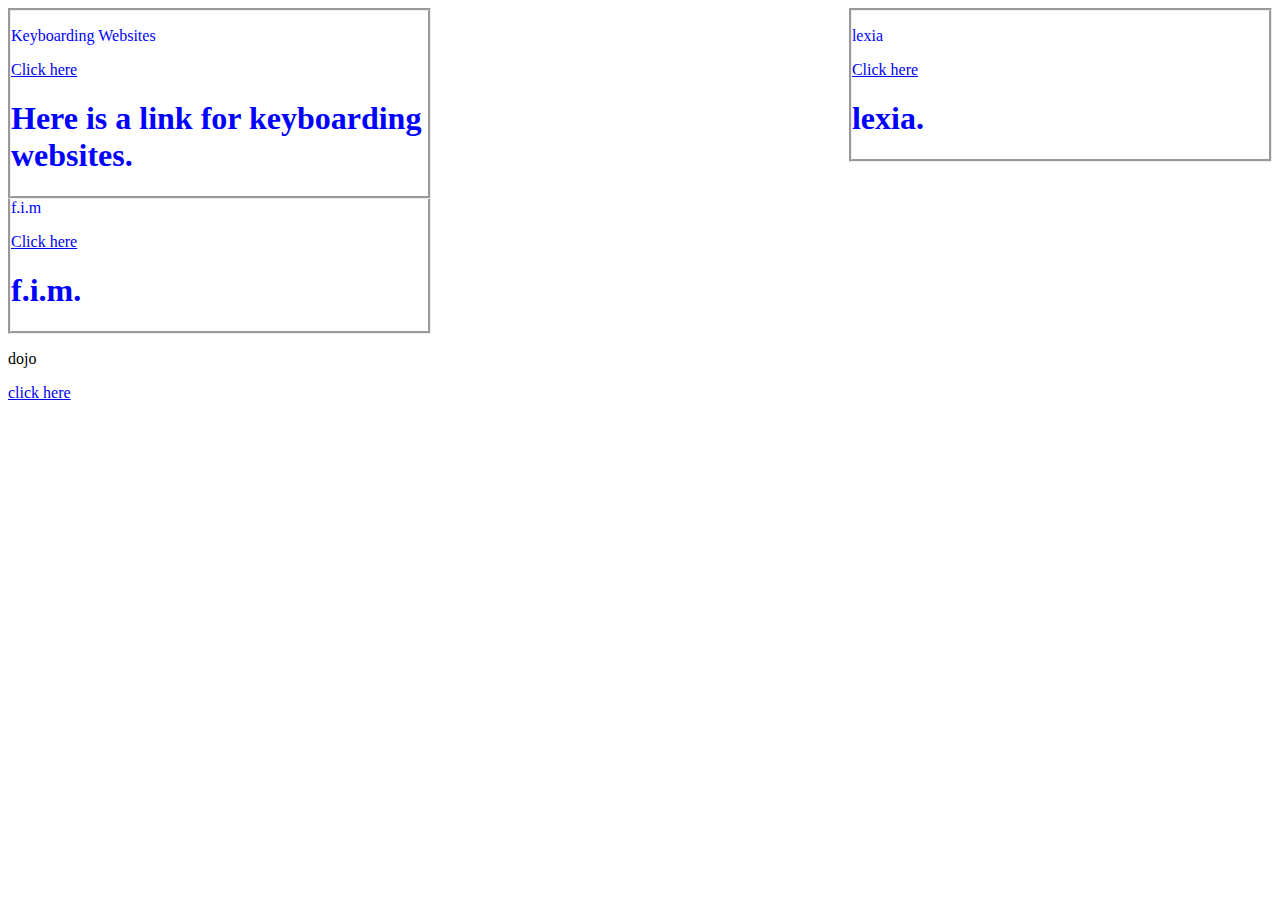
==== index.html @ 8f9c39e6 "b" ====
<html>
     <head>
          <link rel="stylesheet" type=text/css href="style.css">
    </head>
    <body>
       <div id="myDiv" class="left"> 
            <p>Keyboarding Websites</p>
    <a href="http://www.learninggamesforkids.com/keyboarding_games.html">Click here</a>
    <h1>Here is a link for keyboarding websites.</h1>
    </div>
         <div id="myDiv" class="right"> 
            <p>lexia</p>
    <a href="http://www.lexiacore5.com/">Click here</a>
    <h1>lexia.</h1>    
        </div>
 <div id="myDiv"> 
            <p>f.i.m</p>
    <a href="http://www.firstinmath.com/">Click here</a>
    <h1>f.i.m.</h1>    
        </div>
   <div id="my div">
       <p>dojo</p>
       <a href="https://www.classdojo.com/">click here</a>
    </body>
       </html>
---- style.css ----
#myDiv{
    border-style: groove;
    width:33%;
    color:blue;   
}

.right{
    float:right
}

.left{
    float: left;
}
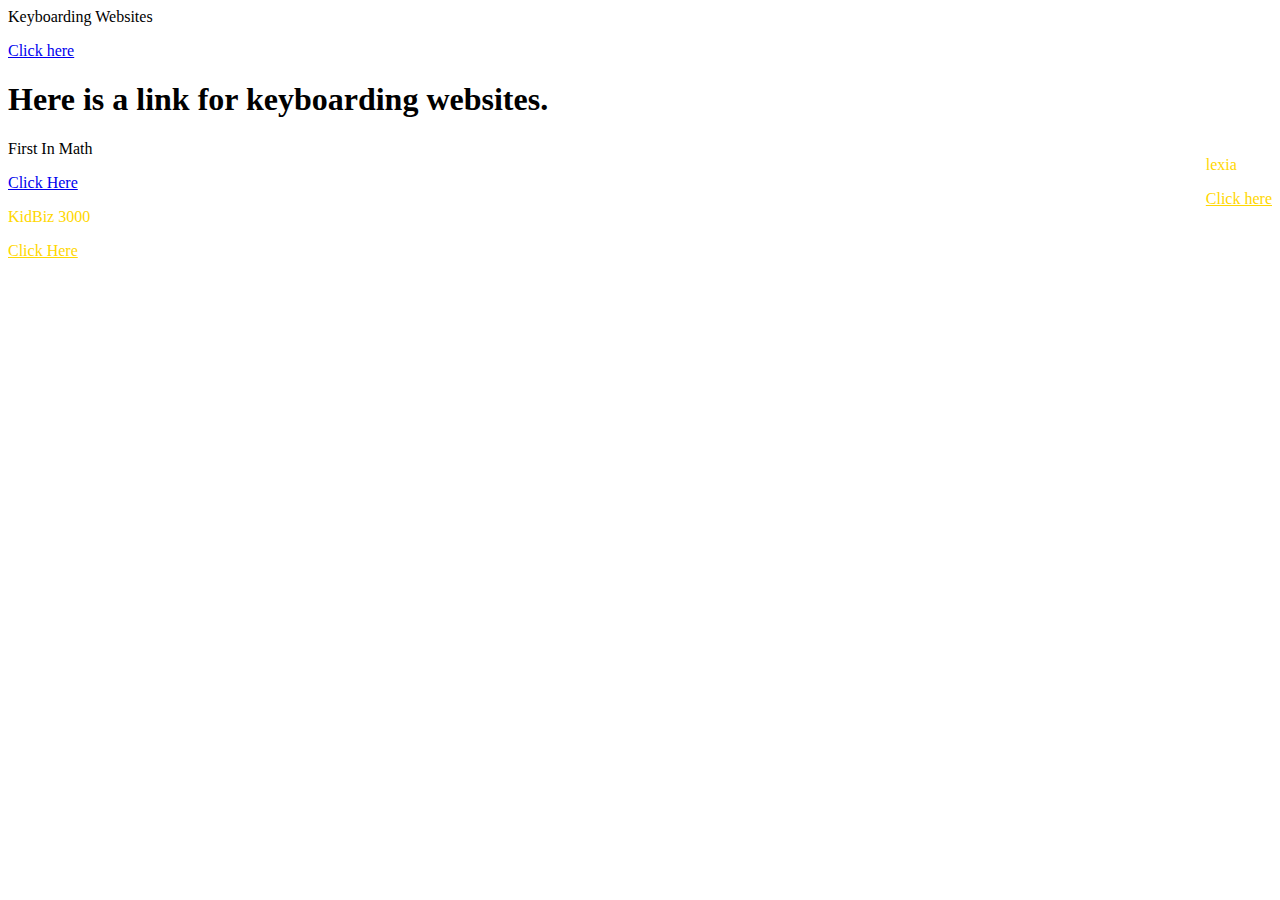
==== commit c271a270: "Merge pull request #3 from hackett-ryan/master" ====
--- a/index.html
+++ b/index.html
@@ -1,25 +1,27 @@
 <html>
      <head>
+         
           <link rel="stylesheet" type=text/css href="style.css">
     </head>
     <body>
-       <div id="myDiv" class="left"> 
+       <div class="myDiv"> 
             <p>Keyboarding Websites</p>
-    <a href="http://www.learninggamesforkids.com/keyboarding_games.html">Click here</a>
+    <a href="https://charlie-bishop.codio.io/keyboarding.html">Click here</a>
     <h1>Here is a link for keyboarding websites.</h1>
     </div>
-         <div id="myDiv" class="right"> 
-            <p>lexia</p>
-    <a href="http://www.lexiacore5.com/">Click here</a>
-    <h1>lexia.</h1>    
+         <div class="myDiv right"> 
+            <p style="color:gold">lexia</p>
+    <a style="color:gold" href="http://www.lexiacore5.com/">Click here</a>
+    <h1 style="color:gold" lexia.</h1>    
         </div>
- <div id="myDiv"> 
-            <p>f.i.m</p>
-    <a href="http://www.firstinmath.com/">Click here</a>
-    <h1>f.i.m.</h1>    
+        <div class="myDiv">
+            <p>First In Math</p>
+            <a href="http://www.firstinmath.com/">Click Here</a>
         </div>
-   <div id="my div">
-       <p>dojo</p>
-       <a href="https://www.classdojo.com/">click here</a>
+        <div class="myDiv">
+            <p style="color:gold"> KidBiz 3000</p>
+            <a style="color:gold" href="https://www.achieve3000.com/"> Click Here</a>
+        </div>
+
     </body>
-       </html>+</html>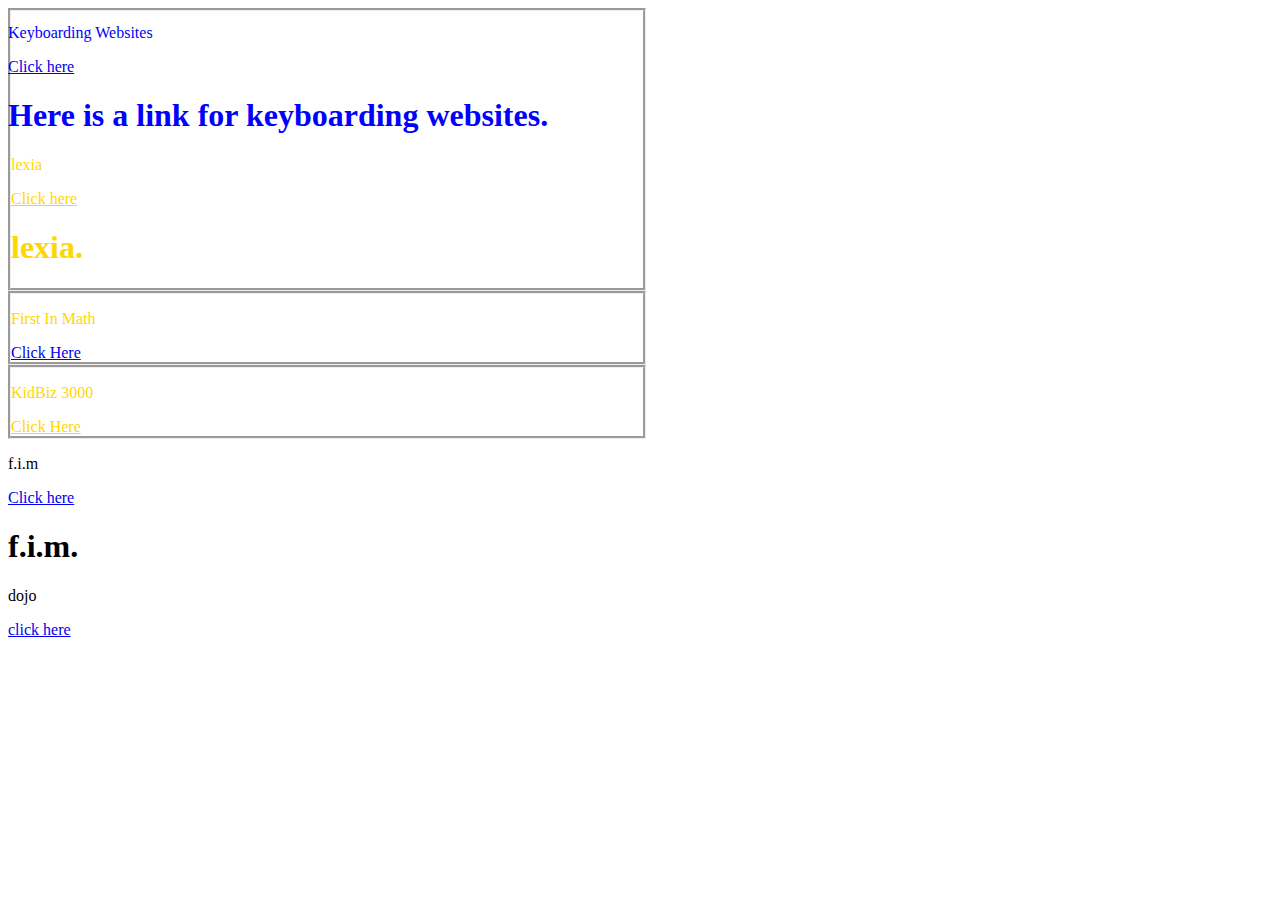
==== commit 5634f69b: "Merge branch 'master' into master" ====
--- a/index.html
+++ b/index.html
@@ -4,15 +4,15 @@
           <link rel="stylesheet" type=text/css href="style.css">
     </head>
     <body>
-       <div class="myDiv"> 
+       <div id="myDiv" class="left"> 
             <p>Keyboarding Websites</p>
     <a href="https://charlie-bishop.codio.io/keyboarding.html">Click here</a>
     <h1>Here is a link for keyboarding websites.</h1>
     </div>
-         <div class="myDiv right"> 
+         <div class="myDiv" class="right"> 
             <p style="color:gold">lexia</p>
     <a style="color:gold" href="http://www.lexiacore5.com/">Click here</a>
-    <h1 style="color:gold" lexia.</h1>    
+    <h1 style="color:gold"> lexia.</h1> 
         </div>
         <div class="myDiv">
             <p>First In Math</p>
@@ -22,6 +22,14 @@
             <p style="color:gold"> KidBiz 3000</p>
             <a style="color:gold" href="https://www.achieve3000.com/"> Click Here</a>
         </div>
-
+ <div id="myDiv"> 
+            <p>f.i.m</p>
+    <a href="http://www.firstinmath.com/">Click here</a>
+    <h1>f.i.m.</h1>    
+        </div>
+   <div id="my div">
+       <p>dojo</p>
+       <a href="https://www.classdojo.com/">click here</a>
+      </div>
     </body>
-</html>+       </html>--- a/style.css
+++ b/style.css
@@ -1,4 +1,4 @@
-#myDiv{
+.myDiv{
     border-style: groove;
     width:33%;
     color:blue;   
@@ -9,5 +9,16 @@
 }
 
 .left{
+  width:50%;
+    color:blue;
     float: left;
-}+}
+  
+.myDiv{
+            border-style: groove;
+            width:50%;
+            color:gold;
+            
+                
+    }
+
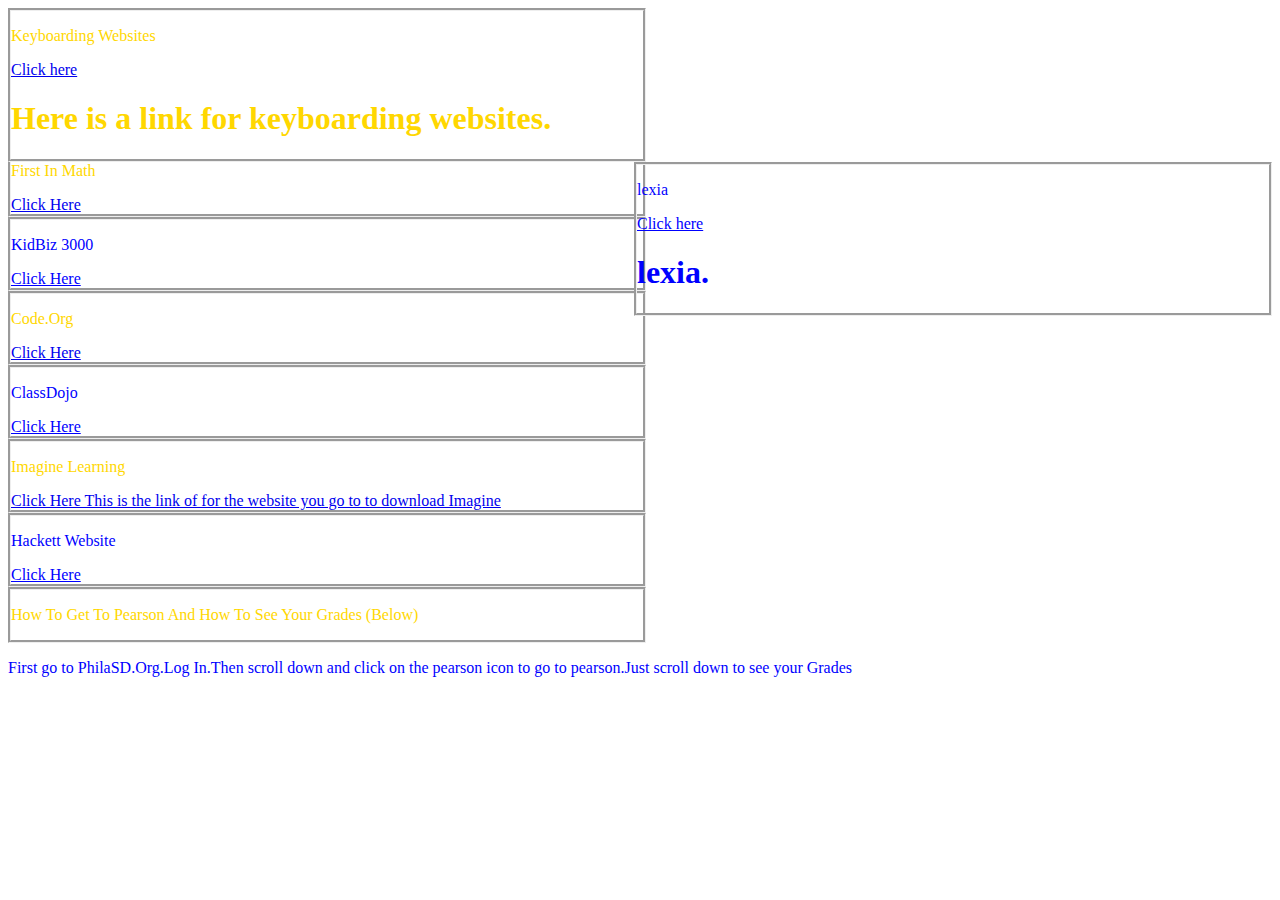
==== commit b62f779c: "new boxes" ====
--- a/index.html
+++ b/index.html
@@ -1,35 +1,49 @@
 <html>
      <head>
          
-          <link rel="stylesheet" type=text/css href="style.css">
+          <link rel="stylesheet" type="text/css" href="style.css">
     </head>
     <body>
-       <div id="myDiv" class="left"> 
+       <div class="myDiv left"> 
             <p>Keyboarding Websites</p>
     <a href="https://charlie-bishop.codio.io/keyboarding.html">Click here</a>
     <h1>Here is a link for keyboarding websites.</h1>
     </div>
-         <div class="myDiv" class="right"> 
-            <p style="color:gold">lexia</p>
-    <a style="color:gold" href="http://www.lexiacore5.com/">Click here</a>
-    <h1 style="color:gold"> lexia.</h1> 
+         <div class="myDiv right">
+            <p style="color:blue">lexia</p>
+    <a style="color:blue" href="http://www.lexiacore5.com/">Click here</a>
+    <h1 style="color:blue"> lexia.</h1> 
         </div>
         <div class="myDiv">
             <p>First In Math</p>
             <a href="http://www.firstinmath.com/">Click Here</a>
         </div>
         <div class="myDiv">
-            <p style="color:gold"> KidBiz 3000</p>
-            <a style="color:gold" href="https://www.achieve3000.com/"> Click Here</a>
+            <p style="color:blue"> KidBiz 3000</p>
+            <a style="color:blue" href="https://www.achieve3000.com/"> Click Here</a>
+  </div>
+        <div class="myDiv">
+            <p>Code.Org</p>
+            <a href="https://code.org">Click Here</a>
         </div>
- <div id="myDiv"> 
-            <p>f.i.m</p>
-    <a href="http://www.firstinmath.com/">Click here</a>
-    <h1>f.i.m.</h1>    
+        <div class="myDiv">
+            <p style="color:blue"> ClassDojo</p>
+            <a style="color:blue" href="https://www.classdojo.com/"> Click Here</a>
         </div>
-   <div id="my div">
-       <p>dojo</p>
-       <a href="https://www.classdojo.com/">click here</a>
-      </div>
+        <div class="myDiv">
+            <p>Imagine Learning</p>
+            <a href="http://www.imaginelearning.com/">Click Here
+            This is the link of for the website you go to to download Imagine</a>
+        </div>
+        <div class="myDiv">
+            <p style="color:blue">Hackett Website</p>
+            <a  style="color:blue" href="http://webgui.phila.k12.pa.us/schools/h/hackett"> Click Here</a>
+        </div>
+        <div class="myDiv">
+            <p>How To Get To Pearson And How To See Your Grades (Below) </p>
+        </div>
+        <div class"myDiv">
+            <p style="color:blue">First go to PhilaSD.Org.Log In.Then scroll down and click on the pearson icon to go to pearson.Just scroll down to see your Grades </p>
+        </div>
     </body>
        </html>--- a/style.css
+++ b/style.css
@@ -5,7 +5,7 @@
 }
 
 .right{
-    float:right
+    float: right;
 }
 
 .left{
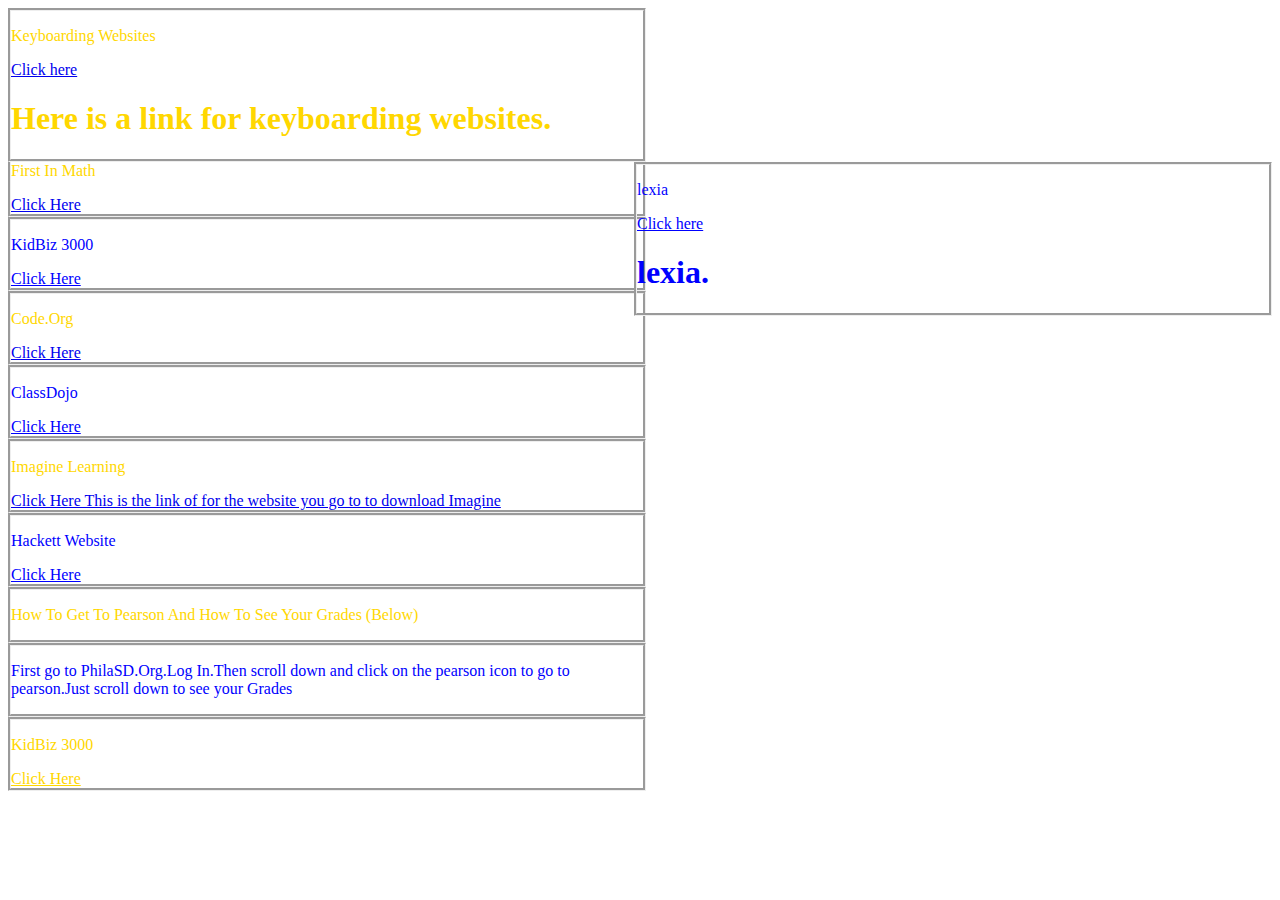
==== commit df094d03: "Merge branch 'hackett-shawn-master'" ====
--- a/index.html
+++ b/index.html
@@ -20,7 +20,7 @@
         </div>
         <div class="myDiv">
             <p style="color:blue"> KidBiz 3000</p>
-            <a style="color:blue" href="https://www.achieve3000.com/"> Click Here</a>
+            <a style="color:blue" href="https://portal.achieve3000.com/"> Click Here</a>
   </div>
         <div class="myDiv">
             <p>Code.Org</p>
@@ -42,8 +42,12 @@
         <div class="myDiv">
             <p>How To Get To Pearson And How To See Your Grades (Below) </p>
         </div>
-        <div class"myDiv">
+        <div class="myDiv">
             <p style="color:blue">First go to PhilaSD.Org.Log In.Then scroll down and click on the pearson icon to go to pearson.Just scroll down to see your Grades </p>
         </div>
+        <div class="myDiv">
+            <p style="color:gold"> KidBiz 3000</p>
+            <a style="color:gold" href="https://portal.achieve3000.com/index"> Click Here</a>
+        </div>
     </body>
-       </html>+       </html>
--- a/style.css
+++ b/style.css
@@ -22,3 +22,5 @@
                 
     }
 
+body {background-image: url("https://greatphillyschools.org/uploads/files/561776252260029443-hackett-photo.0.163.2169.1301.full.jpg");
+background-size:cover}
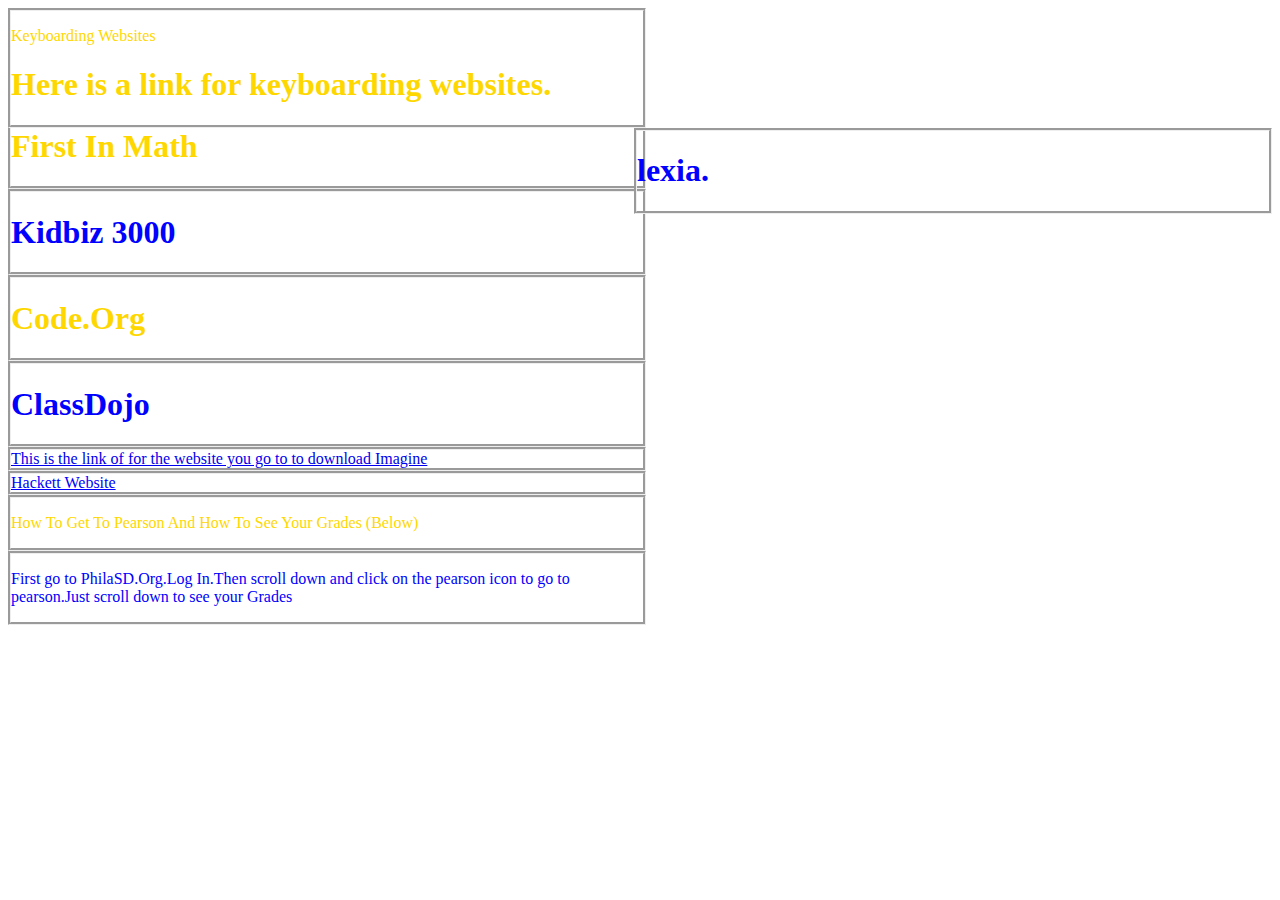
==== commit c359e23e: "Merge pull request #7 from hackett-shawn/master" ====
--- a/index.html
+++ b/index.html
@@ -6,38 +6,36 @@
     <body>
        <div class="myDiv left"> 
             <p>Keyboarding Websites</p>
-    <a href="https://charlie-bishop.codio.io/keyboarding.html">Click here</a>
+    <a href="https://charlie-bishop.codio.io/keyboarding.html"></a>
     <h1>Here is a link for keyboarding websites.</h1>
     </div>
          <div class="myDiv right">
-            <p style="color:blue">lexia</p>
-    <a style="color:blue" href="http://www.lexiacore5.com/">Click here</a>
+    <a style="color:blue" href="http://www.lexiacore5.com/"></a>
     <h1 style="color:blue"> lexia.</h1> 
         </div>
+
         <div class="myDiv">
-            <p>First In Math</p>
-            <a href="http://www.firstinmath.com/">Click Here</a>
+            <a href="http://www.firstinmath.com/"></a>
+            <h1 style="color:gold"> First In Math</h1>
         </div>
         <div class="myDiv">
-            <p style="color:blue"> KidBiz 3000</p>
-            <a style="color:blue" href="https://portal.achieve3000.com/"> Click Here</a>
+            <a style="color:blue" href="https://portal.achieve3000.com/"> </a>
+            <h1 style="color:blue">Kidbiz 3000</h1>
   </div>
         <div class="myDiv">
-            <p>Code.Org</p>
-            <a href="https://code.org">Click Here</a>
+            <a href="https://code.org"></a>
+            <h1 style="color:gold">Code.Org</h1>
+        </div>
+        <div class="myDiv">         
+            <a style="color:blue" href="https://www.classdojo.com/"> </a>
+            <h1 style="color:blue">ClassDojo</h1>
         </div>
         <div class="myDiv">
-            <p style="color:blue"> ClassDojo</p>
-            <a style="color:blue" href="https://www.classdojo.com/"> Click Here</a>
-        </div>
-        <div class="myDiv">
-            <p>Imagine Learning</p>
-            <a href="http://www.imaginelearning.com/">Click Here
+            <a href="http://www.imaginelearning.com/">
             This is the link of for the website you go to to download Imagine</a>
         </div>
         <div class="myDiv">
-            <p style="color:blue">Hackett Website</p>
-            <a  style="color:blue" href="http://webgui.phila.k12.pa.us/schools/h/hackett"> Click Here</a>
+            <a  style="color:blue" href="http://webgui.phila.k12.pa.us/schools/h/hackett">Hackett Website </a>
         </div>
         <div class="myDiv">
             <p>How To Get To Pearson And How To See Your Grades (Below) </p>
@@ -45,9 +43,26 @@
         <div class="myDiv">
             <p style="color:blue">First go to PhilaSD.Org.Log In.Then scroll down and click on the pearson icon to go to pearson.Just scroll down to see your Grades </p>
         </div>
-        <div class="myDiv">
-            <p style="color:gold"> KidBiz 3000</p>
-            <a style="color:gold" href="https://portal.achieve3000.com/index"> Click Here</a>
-        </div>
     </body>
        </html>
+ 
+
+
+
+
+
+
+
+
+
+
+
+
+
+
+
+
+
+
+
+
--- a/style.css
+++ b/style.css
@@ -1,8 +1,4 @@
-.myDiv{
-    border-style: groove;
-    width:33%;
-    color:blue;   
-}
+
 
 .right{
     float: right;
@@ -16,7 +12,7 @@
   
 .myDiv{
             border-style: groove;
-            width:50%;
+            width:atot;
             color:gold;
             
                 
@@ -24,3 +20,7 @@
 
 body {background-image: url("https://greatphillyschools.org/uploads/files/561776252260029443-hackett-photo.0.163.2169.1301.full.jpg");
 background-size:cover}
+
+.myDiv{
+    width: 50%;
+}
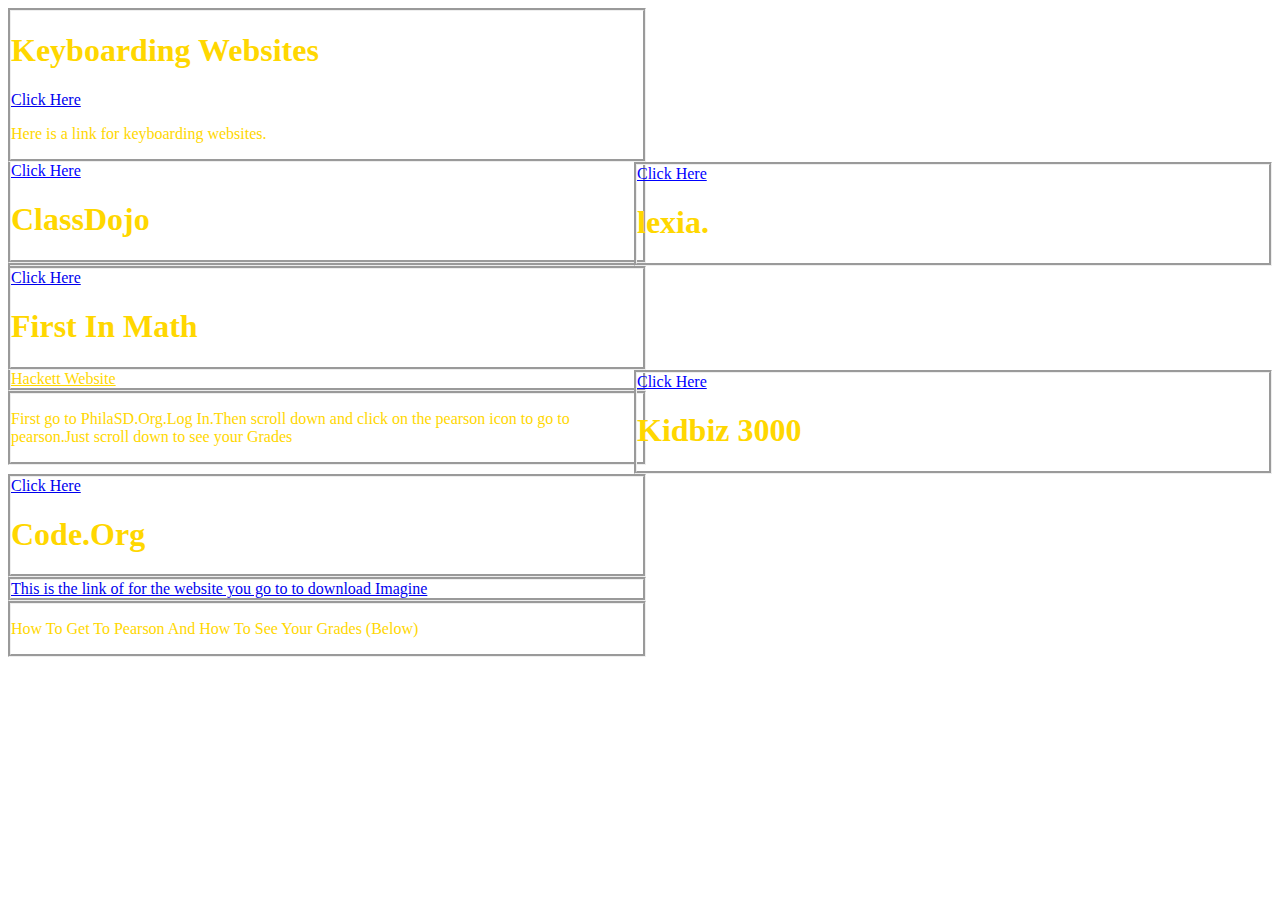
==== commit f23d343c: "K" ====
--- a/index.html
+++ b/index.html
@@ -1,68 +1,47 @@
 <html>
      <head>
-         
           <link rel="stylesheet" type="text/css" href="style.css">
     </head>
     <body>
        <div class="myDiv left"> 
-            <p>Keyboarding Websites</p>
-    <a href="https://charlie-bishop.codio.io/keyboarding.html"></a>
-    <h1>Here is a link for keyboarding websites.</h1>
-    </div>
-         <div class="myDiv right">
-    <a style="color:blue" href="http://www.lexiacore5.com/"></a>
-    <h1 style="color:blue"> lexia.</h1> 
+            <h1>Keyboarding Websites</h1>
+            <a href="https://charlie-bishop.codio.io/keyboarding.html">Click Here</a>
+           <p>Here is a link for keyboarding websites.</p>
         </div>
-
-        <div class="myDiv">
-            <a href="http://www.firstinmath.com/"></a>
+        <div class="myDiv right">
+             
+            <a style="color:blue" href="http://www.lexiacore5.com/">Click Here</a>
+            <h1 style="color:gold"> lexia.</h1> 
+        </div>
+        <div class="myDiv left">
+            <a href="http://www.firstinmath.com/">Click Here</a>
             <h1 style="color:gold"> First In Math</h1>
         </div>
-        <div class="myDiv">
-            <a style="color:blue" href="https://portal.achieve3000.com/"> </a>
-            <h1 style="color:blue">Kidbiz 3000</h1>
-  </div>
-        <div class="myDiv">
-            <a href="https://code.org"></a>
+        <div class="myDiv right">
+            <a style="color:blue" href="https://portal.achieve3000.com/">Click Here</a>
+            <h1 style="color:gold">Kidbiz 3000</h1>
+         </div>
+        <div class="myDiv left">
+            <a href="https://code.org">Click Here</a>
             <h1 style="color:gold">Code.Org</h1>
         </div>
         <div class="myDiv">         
-            <a style="color:blue" href="https://www.classdojo.com/"> </a>
-            <h1 style="color:blue">ClassDojo</h1>
+            <a style="color:blue" href="https://www.classdojo.com/">Click Here</a>
+            <h1 style="color:gold">ClassDojo</h1>
+        </div>
+        <div class="myDiv left">
+            <a style=:color:gold href="http://www.imaginelearning.com/">
+            This is the link of for the website you go to to download Imagine</a>
+            
         </div>
         <div class="myDiv">
-            <a href="http://www.imaginelearning.com/">
-            This is the link of for the website you go to to download Imagine</a>
+            <a  style="color:gold" href="http://webgui.phila.k12.pa.us/schools/h/hackett">Hackett Website </a>
         </div>
-        <div class="myDiv">
-            <a  style="color:blue" href="http://webgui.phila.k12.pa.us/schools/h/hackett">Hackett Website </a>
-        </div>
-        <div class="myDiv">
+        <div class="myDiv left">
             <p>How To Get To Pearson And How To See Your Grades (Below) </p>
         </div>
         <div class="myDiv">
-            <p style="color:blue">First go to PhilaSD.Org.Log In.Then scroll down and click on the pearson icon to go to pearson.Just scroll down to see your Grades </p>
+            <p style="color:gold">First go to PhilaSD.Org.Log In.Then scroll down and click on the pearson icon to go to pearson.Just scroll down to see your Grades </p>
         </div>
     </body>
        </html>
- 
-
-
-
-
-
-
-
-
-
-
-
-
-
-
-
-
-
-
-
-
--- a/style.css
+++ b/style.css
@@ -1,20 +1,17 @@
-
-
 .right{
     float: right;
 }
 
 .left{
   width:50%;
-    color:blue;
-    float: left;
+  color:blue;
+  float: left;
 }
   
 .myDiv{
-            border-style: groove;
-            width:atot;
-            color:gold;
-            
+    border-style: groove;
+     width:50%;
+     color:gold;      
                 
     }
 
@@ -24,3 +21,5 @@
 .myDiv{
     width: 50%;
 }
+
+.myDiv float: right;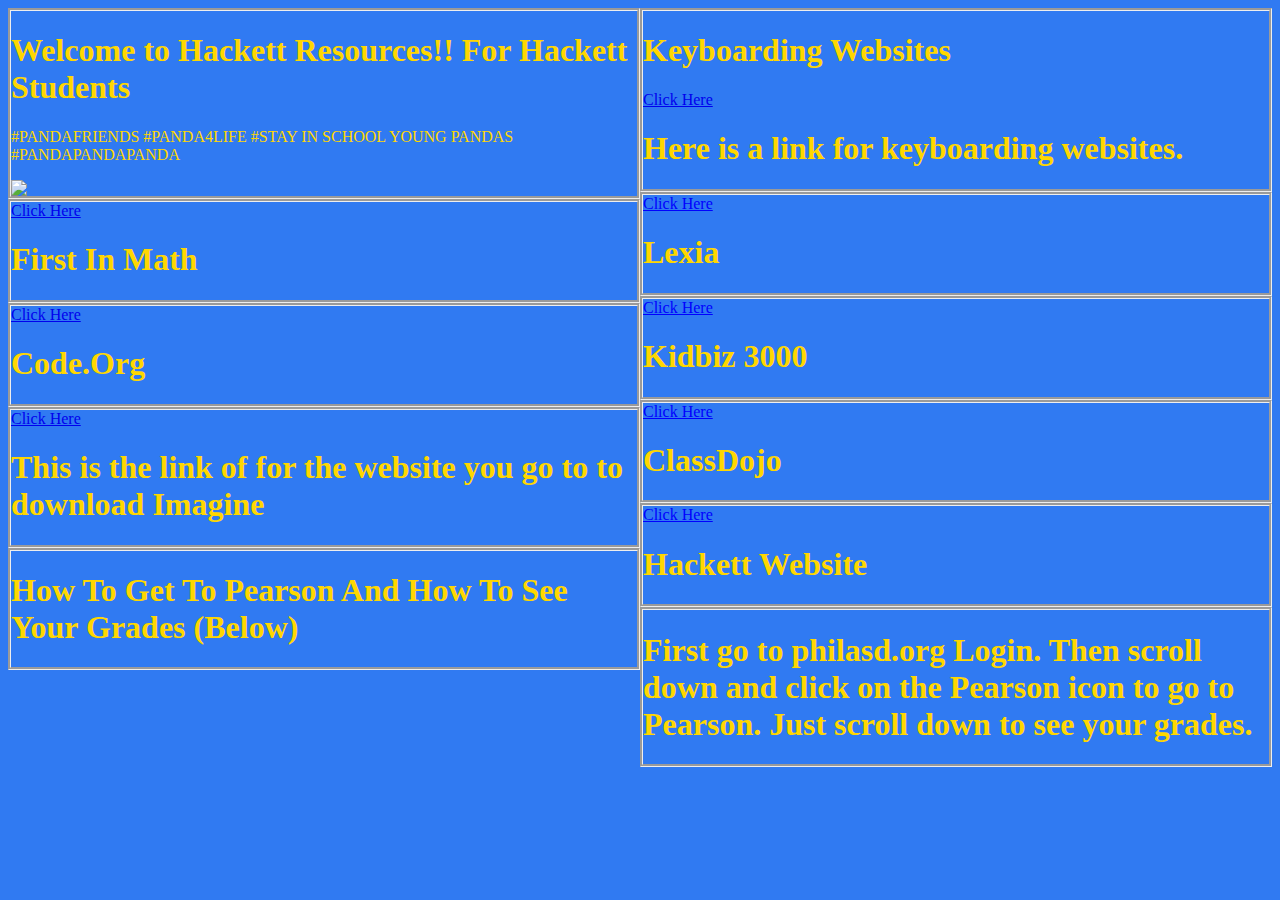
==== commit bc7bd10f: "message" ====
--- a/index.html
+++ b/index.html
@@ -3,15 +3,20 @@
           <link rel="stylesheet" type="text/css" href="style.css">
     </head>
     <body>
-       <div class="myDiv left"> 
+        <div class="myDiv left">
+            <h1>Welcome to Hackett Resources!! For Hackett Students</h1>
+            <p>#PANDAFRIENDS #PANDA4LIFE #STAY IN SCHOOL YOUNG PANDAS #PANDAPANDAPANDA</p>
+            <img src="https://greatphillyschools.org/uploads/files/561776252260029443-hackett-photo.0.163.2169.1301.full.jpg" style="max-width:100%">
+        </div> 
+       <div class="myDiv right"> 
             <h1>Keyboarding Websites</h1>
             <a href="https://charlie-bishop.codio.io/keyboarding.html">Click Here</a>
-           <p>Here is a link for keyboarding websites.</p>
+           <h1>Here is a link for keyboarding websites.</h1>
         </div>
         <div class="myDiv right">
              
             <a style="color:blue" href="http://www.lexiacore5.com/">Click Here</a>
-            <h1 style="color:gold"> lexia.</h1> 
+            <h1 style="color:gold"> Lexia</h1> 
         </div>
         <div class="myDiv left">
             <a href="http://www.firstinmath.com/">Click Here</a>
@@ -25,23 +30,25 @@
             <a href="https://code.org">Click Here</a>
             <h1 style="color:gold">Code.Org</h1>
         </div>
-        <div class="myDiv">         
+        <div class="myDiv right">         
             <a style="color:blue" href="https://www.classdojo.com/">Click Here</a>
             <h1 style="color:gold">ClassDojo</h1>
         </div>
         <div class="myDiv left">
-            <a style=:color:gold href="http://www.imaginelearning.com/">
-            This is the link of for the website you go to to download Imagine</a>
+            <a style=:color:gold href="http://www.imaginelearning.com/">Click Here</a>
+           <h1> This is the link of for the website you go to to download Imagine</h1>
             
         </div>
-        <div class="myDiv">
-            <a  style="color:gold" href="http://webgui.phila.k12.pa.us/schools/h/hackett">Hackett Website </a>
+        <div class="myDiv right">
+            <a  style="color:blue" href="http://webgui.phila.k12.pa.us/schools/h/hackett">Click Here</a>
+            <h1 style="color:gold">Hackett Website</h1>
+        </div>
+        
+        <div class="myDiv left">
+            <h1>How To Get To Pearson And How To See Your Grades (Below) </h1>
         </div>
         <div class="myDiv left">
-            <p>How To Get To Pearson And How To See Your Grades (Below) </p>
-        </div>
-        <div class="myDiv">
-            <p style="color:gold">First go to PhilaSD.Org.Log In.Then scroll down and click on the pearson icon to go to pearson.Just scroll down to see your Grades </p>
+            <h1 style="color:gold">First go to philasd.org Login. Then scroll down and click on the Pearson icon to go to Pearson. Just scroll down to see your grades. </h1>
         </div>
     </body>
        </html>
--- a/style.css
+++ b/style.css
@@ -3,7 +3,6 @@
 }
 
 .left{
-  width:50%;
   color:blue;
   float: left;
 }
@@ -12,10 +11,10 @@
     border-style: groove;
      width:50%;
      color:gold;      
-                
+      box-sizing: border-box;          
     }
 
-body {background-image: url("https://greatphillyschools.org/uploads/files/561776252260029443-hackett-photo.0.163.2169.1301.full.jpg");
+body {background-color: #307af2;
 background-size:cover}
 
 .myDiv{
